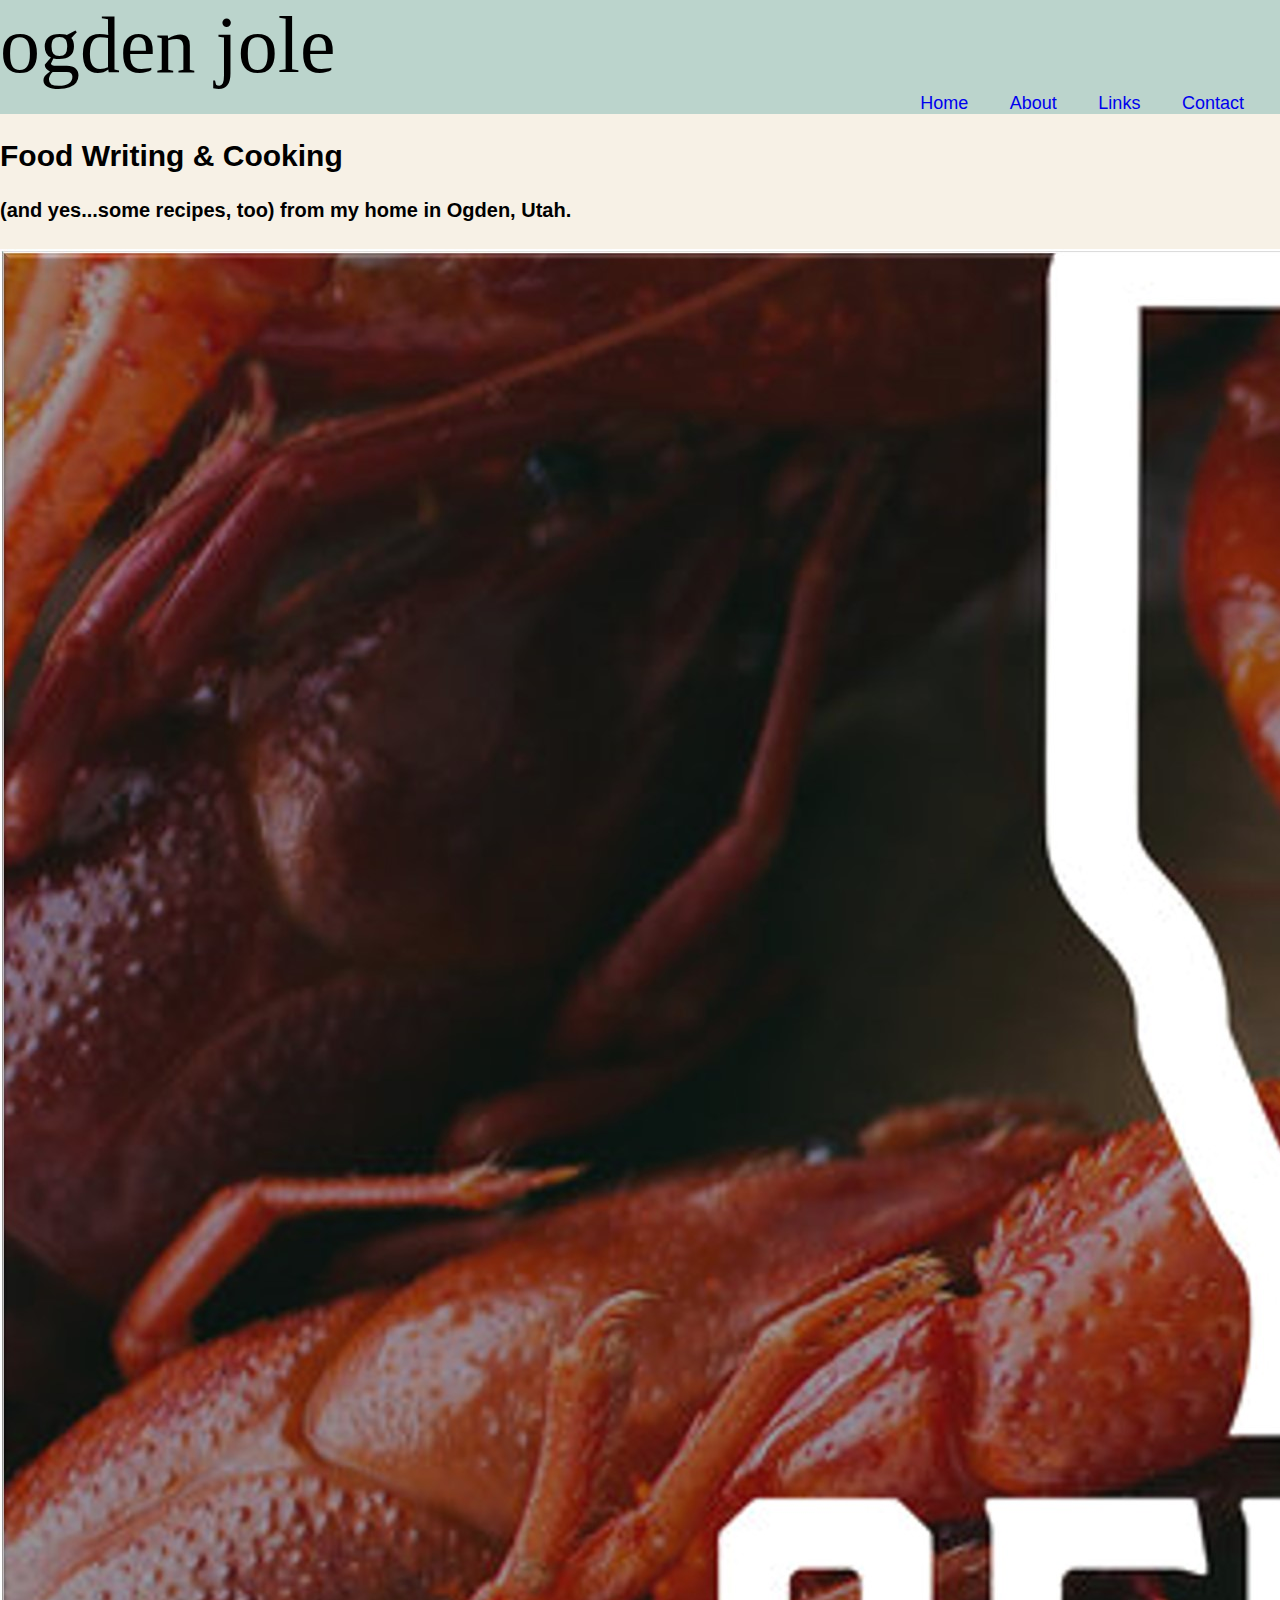
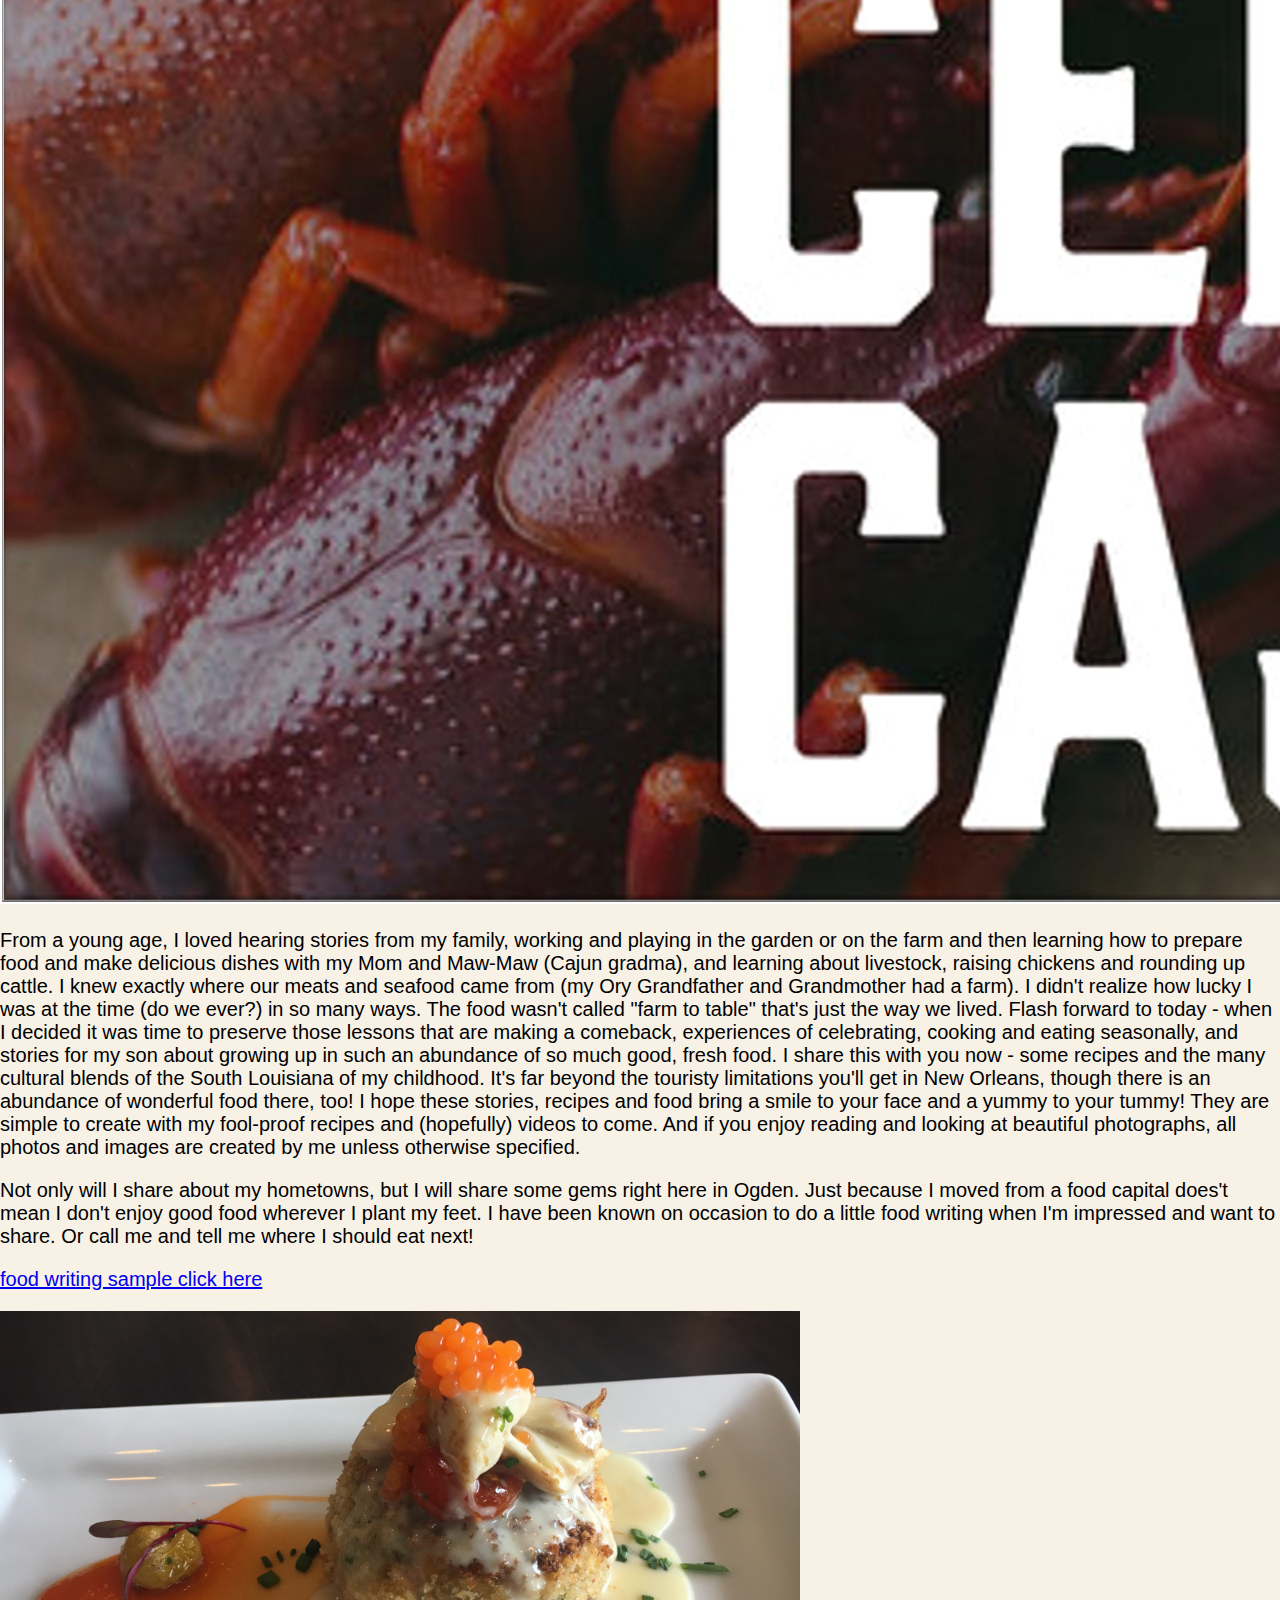
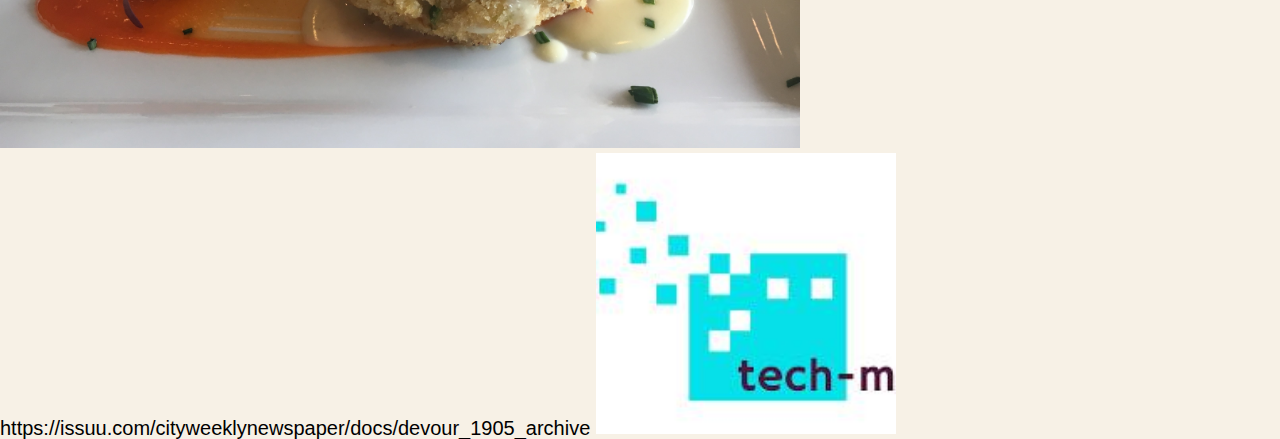
==== index.html @ 130233a2 "Site Uploaded" ====
<!DOCTYPE html>
<html lang ="en">
<head>
<meta charset="UTF-8">
<meta name="viewport" content="width=device-width, initial-scale=1.0">
<title>My First Webpage</title>
<link rel="stylesheet" href="Styles.css"/>
</html>

<body>
    <header>
        <div class="titleofpage">ogden jole</div> 
        <div class="navlinks">
            <a href = "index.html">Home</a> 
            <a href = "AboutRebeccaOryHernandez.html">About</a>  
            <a href = "links.html">Links</a>  
            <a href = "contact.html">Contact</a>
        </div> 
            
    </header>
   
    <h2>Food Writing & Cooking </h2>
    <h4>(and yes...some recipes, too) from my home in Ogden, Utah.</h4>
     <img src = "images/certified cajun logo.jpg">      
        
    <p>
    
        From a young age, I loved hearing stories from my family, working and playing in the garden or on the farm and then learning how to prepare food and make delicious dishes with my Mom and Maw-Maw (Cajun gradma), and learning about livestock, raising chickens and rounding up cattle. I knew exactly where our meats and seafood came from (my Ory Grandfather and Grandmother had a farm). I didn't realize how lucky I was at the time (do we ever?) in so many ways. The food wasn't called "farm to table" that's just the way we lived. 
        Flash forward to today - when I decided it was time to preserve those lessons that are making a comeback, experiences of celebrating, cooking and eating seasonally, and stories for my son about growing up in such an abundance of so much good, fresh food. I share this with you now - some recipes and the many cultural blends of the South Louisiana of my childhood. It's far beyond the touristy limitations you'll get in New Orleans, though there is an abundance of wonderful food there, too! I hope these stories, recipes and food bring a smile to your face and a yummy to your tummy! They are simple to create with my fool-proof recipes and (hopefully) videos to come. And if you enjoy reading and looking at beautiful photographs, all photos and images are created by me unless otherwise specified.</p> 
    </p>Not only will I share about my hometowns, but I will share some gems right here in Ogden. Just because I moved from a food capital does't mean I don't enjoy good food wherever I plant my feet. I have been known on occasion to do a little food writing when I'm impressed and want to share. Or call me and tell me where I should eat next!
    
    <p><a href="https://www.cityweekly.net/utah/o-town-alive/Content?oid=17991904  "target="_blank" >food writing sample click here</a></p>   
    <a href =   "https://issuu.com/cityweeklynewspaper/docs/devour_1905_archive" target ="_blank">
    <img src = "images/Website 1 image crab cropped.JPG" width="800"><br></a>
    
    https://issuu.com/cityweeklynewspaper/docs/devour_1905_archive


<img src = "images/techmomslogoblue.jpg" width="300" alt = "Tech Moms Logo">    



</body>
</html>
---- Styles.css ----
*{
    box-sizing: border-box: 
}

html,
body {
    margin: 0;
    font-size: 20px;
    font-family:Verdana, Geneva, Tahoma, sans-serif;
    background-color: white;
}

body {
    background-color:rgb(247, 241, 230);
}

header


{
    background-color:rgb(187, 212, 204); 
    font-size: 1em;
} 

.titleofpage{
    font-size: 4em;
    font-family: Georgia, 'Times New Roman', Times, serif;
}

.navlinks{
    text-align: right;
}

.navlinks > a {
    font-size: .9em;
    padding-right: 2em;
    text-decoration: none;

}

h1 {
    font-size: 1.5em;
}
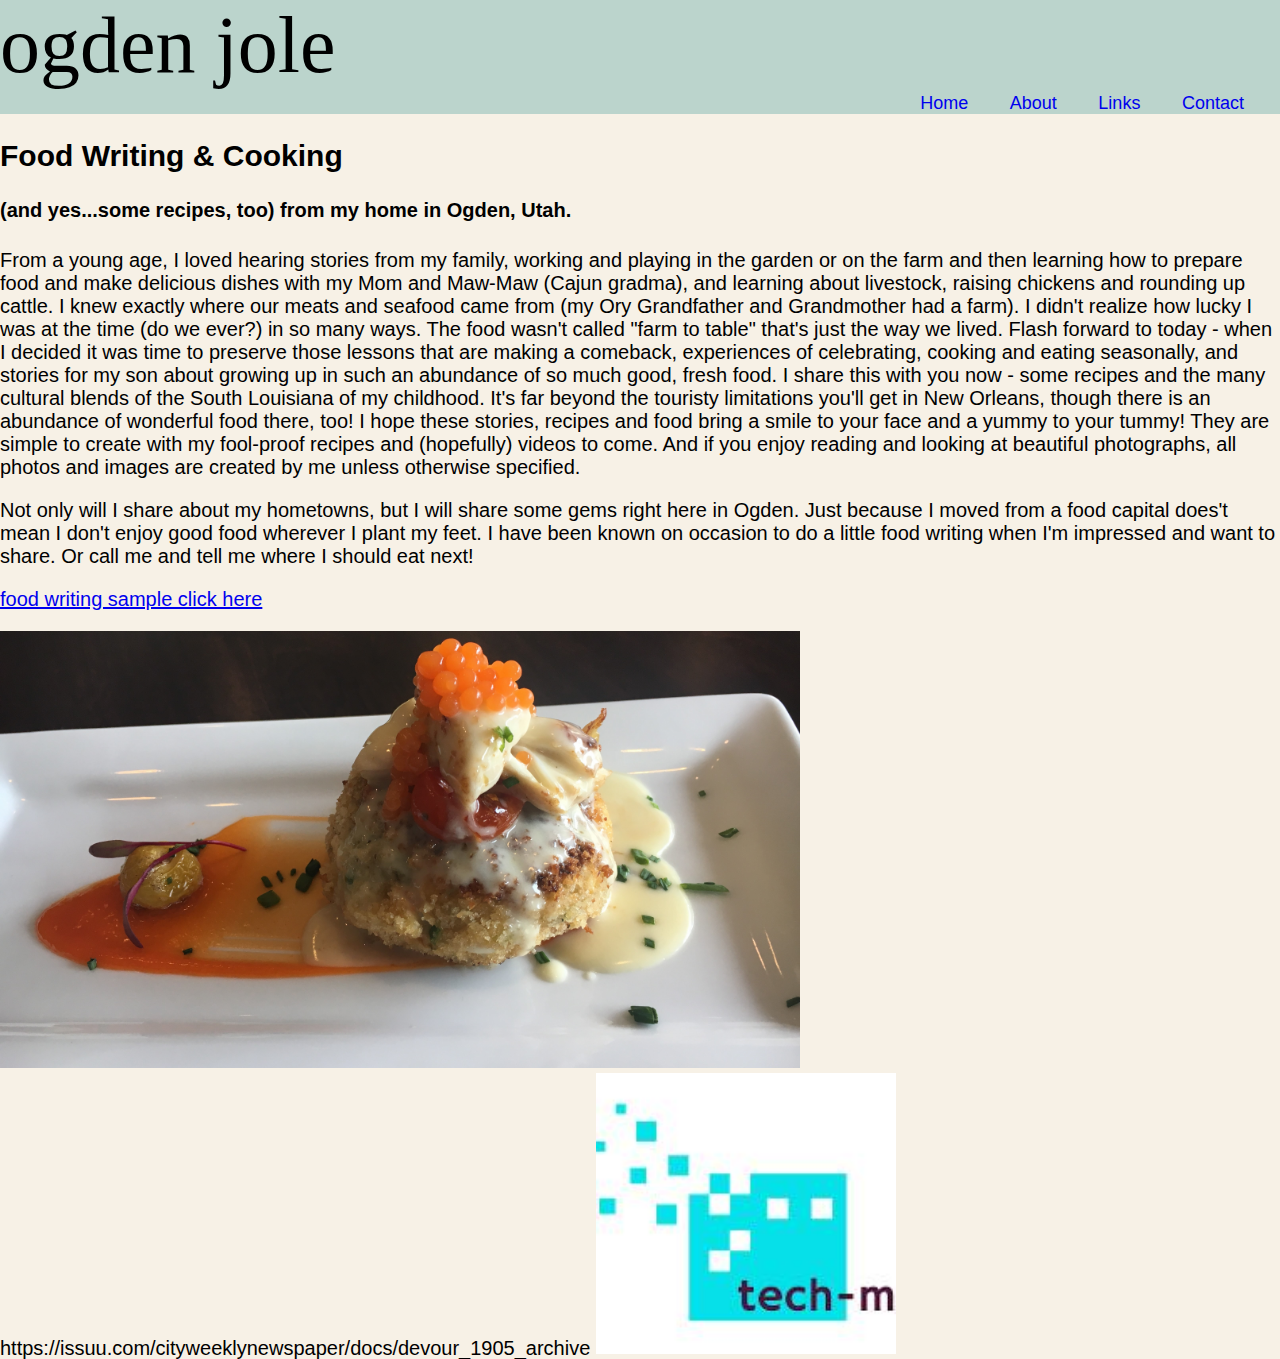
==== commit 27ee24bb: "Removed image" ====
--- a/index.html
+++ b/index.html
@@ -21,7 +21,7 @@
    
     <h2>Food Writing & Cooking </h2>
     <h4>(and yes...some recipes, too) from my home in Ogden, Utah.</h4>
-     <img src = "images/certified cajun logo.jpg">      
+          
         
     <p>
     
